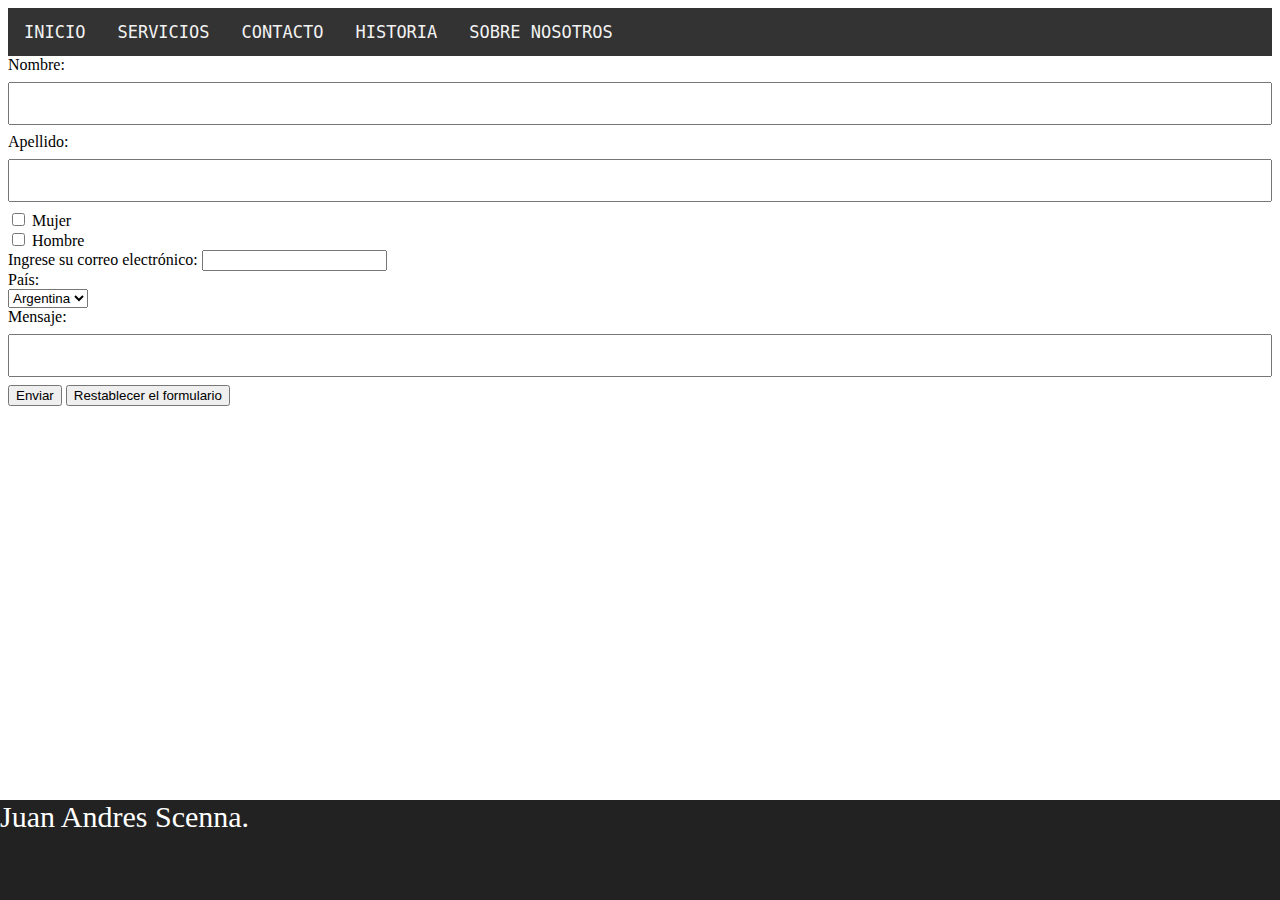
==== contacto.html @ e47b56a1 "tarea" ====
<!DOCTYPE html>
<html lang="es">
<head>
    <meta charset="UTF-8">
    <meta content="width=device-width, initial-scale= " name="viewport">
    <title>Contacto</title>
    <link href="css/estilos.css" rel="stylesheet">
</head>
<body>
<header class="topnav">
    <a class="active" href="index.html">INICIO</a>
    <a href="servicios.html">SERVICIOS</a>
    <a href="contacto.html">CONTACTO</a>
    <a href="historia.html">HISTORIA</a>
    <a href="sobremi.html">SOBRE NOSOTROS</a>
</header>
<main>
    <form>
        <label for="fname">Nombre:</label><br>
        <input id="fname" name="fname" type="text"><br>
        <label for="lname">Apellido:</label><br>
        <input id="lname" name="lname" type="text"><br>
        <input id="Mujer" name="Mujer" type="checkbox" value="Mjer">
        <label for="Mujer">Mujer</label><br>
        <input id="Hombre" name="Hombre" type="checkbox" value="Hombr">
        <label for="Hombre"> Hombre</label><br>
        <label for="email">Ingrese su correo electrónico:</label>
        <input id="email" name="email" type="email"><br>
        <label for="Pais">País:</label><br>
        <select id="Pais" name="Pais">
            <option value="Pais">Argentina</option>
            <option value="Pais">Chile</option>
            <option value="Pais">Uruguay</option>
        </select><br>
        <label for="Mensaje">Mensaje:</label><br>
        <input id="Mensaje" name="Mensaje" type="text"><br>
        <input name="Enviar" type="submit" value="Enviar">
        <input type="reset" value="Restablecer el formulario">
    </form>
</main>
<footer>
    Juan Andres Scenna.
</footer>

</body>
</html>
---- css/estilos.css ----
h1 {
    font-family: 'Courier New', monospace;
    font-size: 50px;
}

.topnav {
    background-color: #333;
    overflow: hidden;
}

.topnav a {
    float: left;
    font-family: 'Open Sans', monospace;
    color: #f2f2f2;
    text-align: center;
    padding: 14px 16px;
    text-decoration: none;
    font-size: 17px;
}

footer {
    background: #222;
    width: 100%;
    height: 100px;
    position: absolute;
    bottom: 0;
    left: 0;
    font-size: 30px;
    color: #ffffff;
}

input[type=text] {
    width: 100%;
    padding: 12px 20px;
    margin: 8px 0;
    box-sizing: border-box;
}

table, th, td {
    border: 1px solid black;
    border-collapse: collapse;
}

th, td {
    padding: 5px;
    text-align: left;
}

#mardelplata {
    font-family: 'Germania One', cursive;
    font-size: 200px;
    background-color: aqua;
}

#miromar {
    font-family: 'Chango', cursive;
    font-size: 100px;
    background-color: skyblue;
    text-align: center;
}
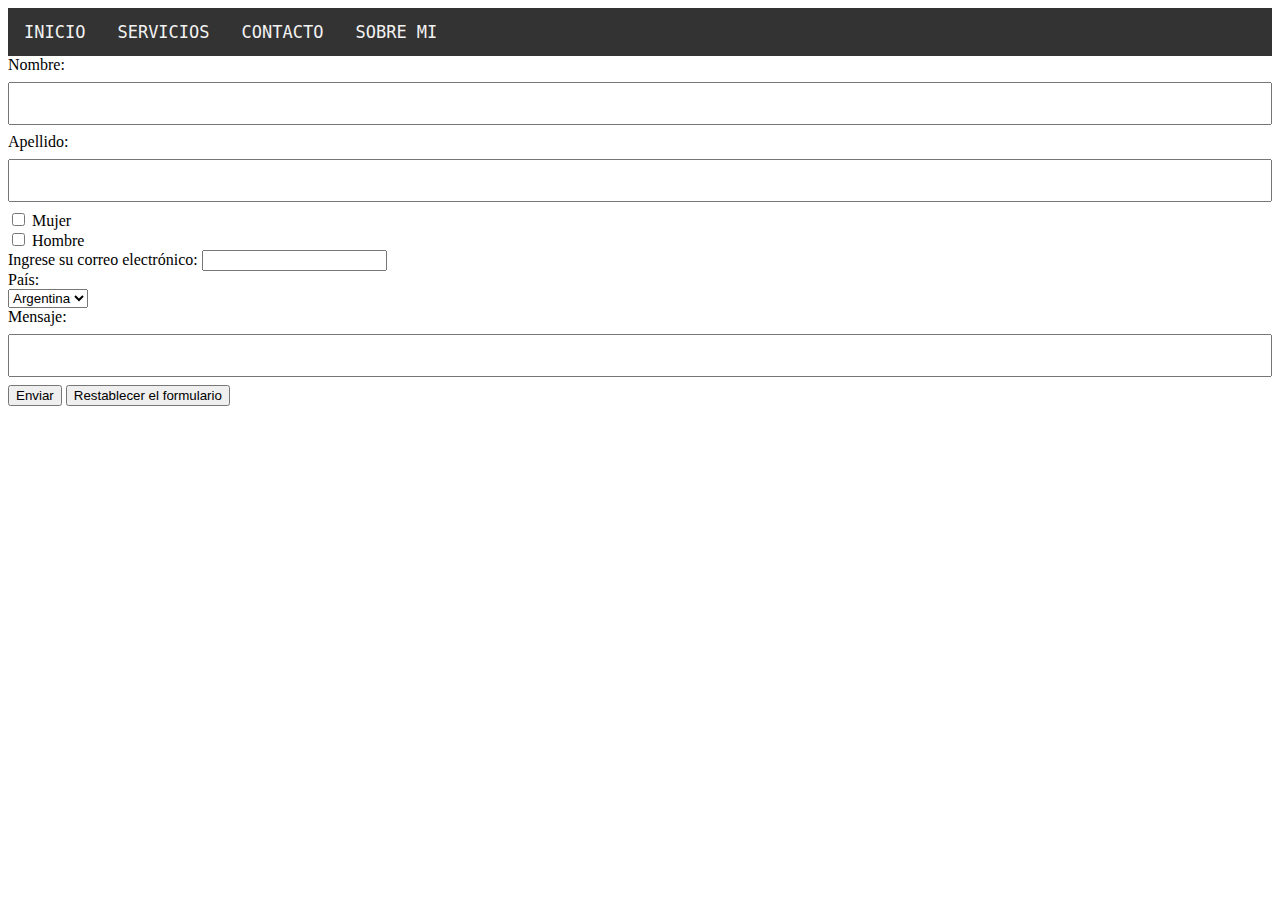
==== commit f5e46037: "Inicial commit vacio" ====
--- a/contacto.html
+++ b/contacto.html
@@ -1,46 +1,42 @@
 <!DOCTYPE html>
 <html lang="es">
 <head>
-    <meta charset="UTF-8">
-    <meta content="width=device-width, initial-scale= " name="viewport">
-    <title>Contacto</title>
-    <link href="css/estilos.css" rel="stylesheet">
+	<meta charset="UTF-8">
+	<meta name="viewport" content="width=device-width, initial-scale= ">
+	<title>Contacto</title>
+	<link rel="stylesheet" href="css/estilos.css">
 </head>
 <body>
-<header class="topnav">
-    <a class="active" href="index.html">INICIO</a>
-    <a href="servicios.html">SERVICIOS</a>
-    <a href="contacto.html">CONTACTO</a>
-    <a href="historia.html">HISTORIA</a>
-    <a href="sobremi.html">SOBRE NOSOTROS</a>
-</header>
-<main>
-    <form>
-        <label for="fname">Nombre:</label><br>
-        <input id="fname" name="fname" type="text"><br>
-        <label for="lname">Apellido:</label><br>
-        <input id="lname" name="lname" type="text"><br>
-        <input id="Mujer" name="Mujer" type="checkbox" value="Mjer">
-        <label for="Mujer">Mujer</label><br>
-        <input id="Hombre" name="Hombre" type="checkbox" value="Hombr">
-        <label for="Hombre"> Hombre</label><br>
-        <label for="email">Ingrese su correo electrónico:</label>
-        <input id="email" name="email" type="email"><br>
-        <label for="Pais">País:</label><br>
-        <select id="Pais" name="Pais">
-            <option value="Pais">Argentina</option>
-            <option value="Pais">Chile</option>
-            <option value="Pais">Uruguay</option>
-        </select><br>
-        <label for="Mensaje">Mensaje:</label><br>
-        <input id="Mensaje" name="Mensaje" type="text"><br>
-        <input name="Enviar" type="submit" value="Enviar">
-        <input type="reset" value="Restablecer el formulario">
-    </form>
-</main>
-<footer>
-    Juan Andres Scenna.
-</footer>
+		<div class="topnav">
+  <a class="active" href="index.html">INICIO</a>
+  <a href="servicios.html">SERVICIOS</a>
+  <a href="contacto.html">CONTACTO</a>
+  <a href="sobremi.html">SOBRE MI</a>
 
+</div>
+	<form>
+  <label for="fname">Nombre:</label><br>
+  <input type="text" id="fname" name="fname"><br>
+  <label for="lname">Apellido:</label><br>
+  <input type="text" id="lname" name="lname"><br>
+  <input type="checkbox" id="Mujer" name="Mujer" value="Mjer">
+  <label for="Mujer">Mujer</label><br>
+  <input type="checkbox" id="Hombre" name="Hombre" value="Hombr">
+  <label for="Hombre"> Hombre</label><br>
+  <label for="email">Ingrese su correo electrónico:</label>
+  <input type="email" id="email" name="email"><br>
+  <label for="Pais">País:</label><br>
+  <select id="Pais" name="Pais">
+  <option value="Pais">Argentina</option>
+  <option value="Pais">Chile</option>
+  <option value="Pais">Uruguay</option>
+  </select><br>
+  <label for="Mensaje">Mensaje:</label><br>
+  <input type="text" id="Mensaje" name="Mensaje"><br>
+  <input type="submit" name="Enviar" value="Enviar">
+  <input type="reset" value="Restablecer el formulario" >
+
+
+</form>
 </body>
 </html>--- a/css/estilos.css
+++ b/css/estilos.css
@@ -1,62 +1,20 @@
-
-h1 {
-    font-family: 'Courier New', monospace;
-    font-size: 50px;
-}
-
 .topnav {
-    background-color: #333;
-    overflow: hidden;
+  background-color: #333;
+  overflow: hidden;
 }
 
 .topnav a {
-    float: left;
-    font-family: 'Open Sans', monospace;
-    color: #f2f2f2;
-    text-align: center;
-    padding: 14px 16px;
-    text-decoration: none;
-    font-size: 17px;
+  float: left;
+  font-family: 'Open Sans', monospace;
+  color: #f2f2f2;
+  text-align: center;
+  padding: 14px 16px;
+  text-decoration: none;
+  font-size: 17px;
 }
-
-footer {
-    background: #222;
-    width: 100%;
-    height: 100px;
-    position: absolute;
-    bottom: 0;
-    left: 0;
-    font-size: 30px;
-    color: #ffffff;
-}
-
 input[type=text] {
-    width: 100%;
-    padding: 12px 20px;
-    margin: 8px 0;
-    box-sizing: border-box;
-}
-
-table, th, td {
-    border: 1px solid black;
-    border-collapse: collapse;
-}
-
-th, td {
-    padding: 5px;
-    text-align: left;
-}
-
-#mardelplata {
-    font-family: 'Germania One', cursive;
-    font-size: 200px;
-    background-color: aqua;
-}
-
-#miromar {
-    font-family: 'Chango', cursive;
-    font-size: 100px;
-    background-color: skyblue;
-    text-align: center;
-}
-
+  width: 100%;
+  padding: 12px 20px;
+  margin: 8px 0;
+  box-sizing: border-box;
+}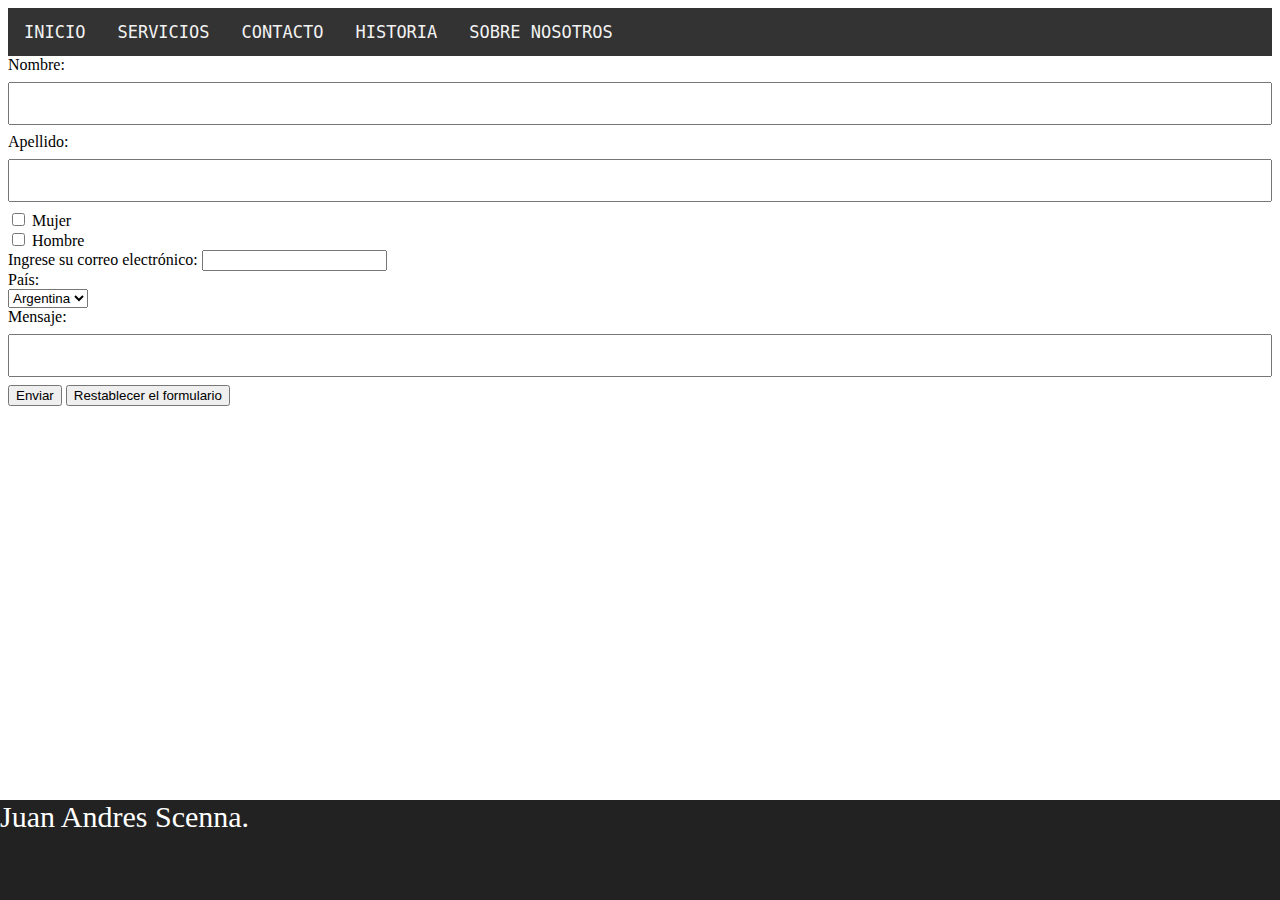
==== commit ad78c440: "anadir estylos" ====
--- a/contacto.html
+++ b/contacto.html
@@ -1,42 +1,47 @@
 <!DOCTYPE html>
 <html lang="es">
 <head>
-	<meta charset="UTF-8">
-	<meta name="viewport" content="width=device-width, initial-scale= ">
-	<title>Contacto</title>
-	<link rel="stylesheet" href="css/estilos.css">
+    <meta charset="UTF-8">
+    <meta content="width=device-width, initial-scale= " name="viewport">
+    <title>Contacto</title>
+    <link href="css/estilos.css" rel="stylesheet">
+    <link href="css/foot.css" rel="stylesheet">
 </head>
 <body>
-		<div class="topnav">
-  <a class="active" href="index.html">INICIO</a>
-  <a href="servicios.html">SERVICIOS</a>
-  <a href="contacto.html">CONTACTO</a>
-  <a href="sobremi.html">SOBRE MI</a>
+<header class="topnav">
+    <a class="active" href="index.html">INICIO</a>
+    <a href="servicios.html">SERVICIOS</a>
+    <a href="contacto.html">CONTACTO</a>
+    <a href="historia.html">HISTORIA</a>
+    <a href="sobremi.html">SOBRE NOSOTROS</a>
+</header>
+<main>
+    <form>
+        <label for="fname">Nombre:</label><br>
+        <input id="fname" name="fname" type="text"><br>
+        <label for="lname">Apellido:</label><br>
+        <input id="lname" name="lname" type="text"><br>
+        <input id="Mujer" name="Mujer" type="checkbox" value="Mjer">
+        <label for="Mujer">Mujer</label><br>
+        <input id="Hombre" name="Hombre" type="checkbox" value="Hombr">
+        <label for="Hombre"> Hombre</label><br>
+        <label for="email">Ingrese su correo electrónico:</label>
+        <input id="email" name="email" type="email"><br>
+        <label for="Pais">País:</label><br>
+        <select id="Pais" name="Pais">
+            <option value="Pais">Argentina</option>
+            <option value="Pais">Chile</option>
+            <option value="Pais">Uruguay</option>
+        </select><br>
+        <label for="Mensaje">Mensaje:</label><br>
+        <input id="Mensaje" name="Mensaje" type="text"><br>
+        <input name="Enviar" type="submit" value="Enviar">
+        <input type="reset" value="Restablecer el formulario">
+    </form>
+</main>
+<footer>
+    Juan Andres Scenna.
+</footer>
 
-</div>
-	<form>
-  <label for="fname">Nombre:</label><br>
-  <input type="text" id="fname" name="fname"><br>
-  <label for="lname">Apellido:</label><br>
-  <input type="text" id="lname" name="lname"><br>
-  <input type="checkbox" id="Mujer" name="Mujer" value="Mjer">
-  <label for="Mujer">Mujer</label><br>
-  <input type="checkbox" id="Hombre" name="Hombre" value="Hombr">
-  <label for="Hombre"> Hombre</label><br>
-  <label for="email">Ingrese su correo electrónico:</label>
-  <input type="email" id="email" name="email"><br>
-  <label for="Pais">País:</label><br>
-  <select id="Pais" name="Pais">
-  <option value="Pais">Argentina</option>
-  <option value="Pais">Chile</option>
-  <option value="Pais">Uruguay</option>
-  </select><br>
-  <label for="Mensaje">Mensaje:</label><br>
-  <input type="text" id="Mensaje" name="Mensaje"><br>
-  <input type="submit" name="Enviar" value="Enviar">
-  <input type="reset" value="Restablecer el formulario" >
-
-
-</form>
 </body>
 </html>--- a/css/foot.css
+++ b/css/foot.css
@@ -0,0 +1,10 @@
+footer {
+    background:#222;
+    width:100%;
+    height:100px;
+    position:absolute;
+    bottom:0;
+    left:0;
+    font-size: 30px;
+    color:  #ffffff;
+}